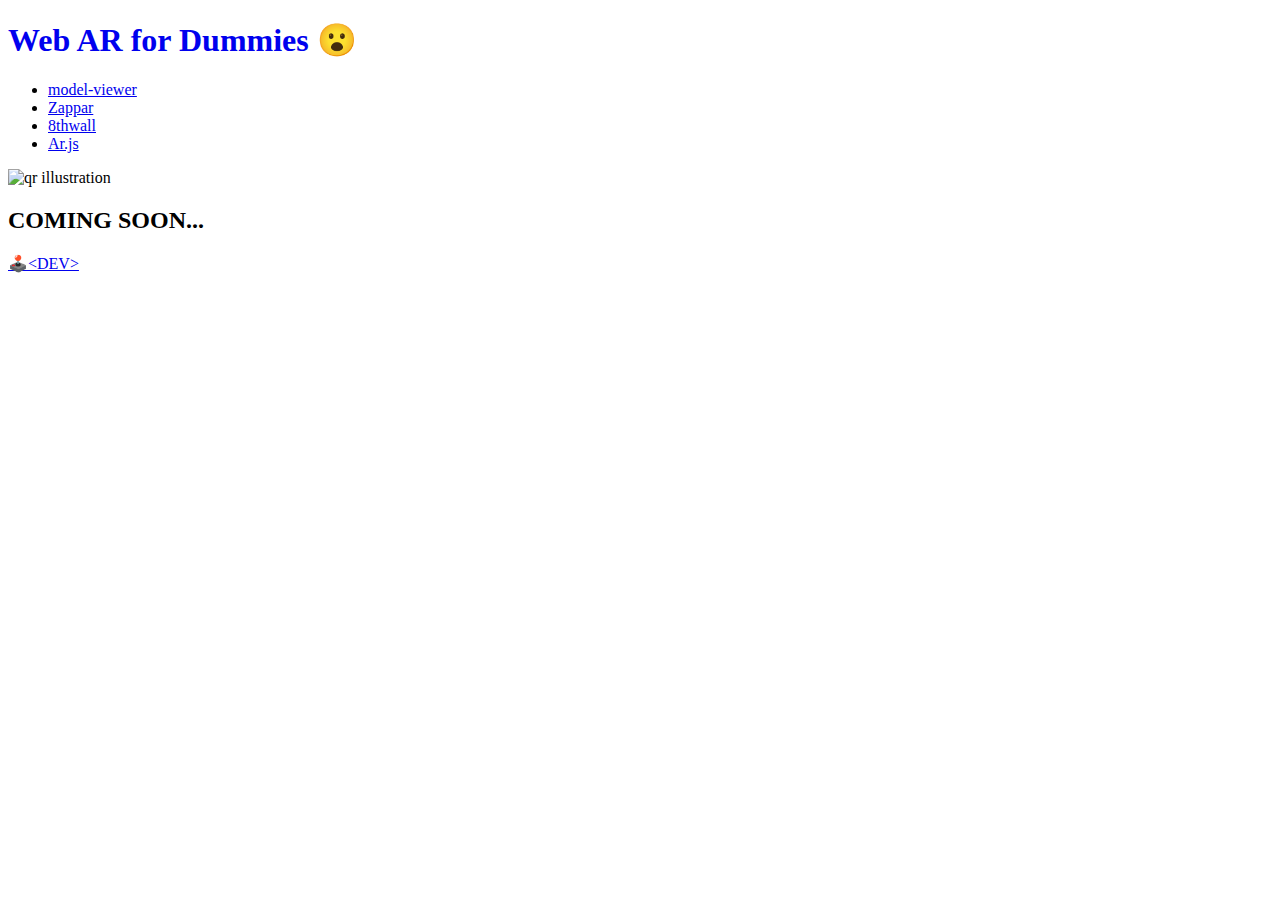
==== app/pages/model-viewer.html @ 89b1a94b "feat ✨: Landing page" ====
<!DOCTYPE html>
<html lang="en">
  <head>
    <!--
      This is the page head - it contains info the browser uses to display the page
      You won't see what's in the head in the page
      Scroll down to the body element for the page content
    -->

    <meta charset="utf-8" />
    <meta name="viewport" content="width=device-width, initial-scale=1" />
    <link rel="icon" href="https://glitch.com/favicon.ico" />

    <!-- 
      This is an HTML comment
      You can write text in a comment and the content won't be visible in the page
    -->

    <title>WebAR 4 Dummies</title>

    <!-- Meta tags for SEO and social sharing -->
    <link rel="canonical" href="https://glitch-hello-website.glitch.me/" />
    <meta
      name="description"
      content="A simple website, built with Glitch. Remix it to get your own."
    />
    <meta name="robots" content="index,follow" />
    <meta property="og:title" content="WebAR 4 Dummies" />
    <meta property="og:type" content="article" />
    <meta property="og:url" content="https://shiny-guiltless-session.glitch.me/" />
    <meta
      property="og:description"
      content="A simple infosite to teach web AR, built with Glitch."
    />
    <meta
      property="og:image"
      content="https://cdn.glitch.com/605e2a51-d45f-4d87-a285-9410ad350515%2Fhello-website-social.png?v=1616712748147"
    />
    <meta name="twitter:card" content="summary" />

    <!-- Import the webpage's stylesheet -->
    <link rel="stylesheet" href="/styles/style.css" />
    <link rel="stylesheet" href="/styles/gallery.css" />
    <link rel="stylesheet" href="/styles/model-style.css" />
    <!-- Import the webpage's javascript file -->
    <script
      src="https://code.jquery.com/jquery-3.6.0.min.js"
      integrity="sha256-/xUj+3OJU5yExlq6GSYGSHk7tPXikynS7ogEvDej/m4="
      crossorigin="anonymous"
    ></script>
    <script src="/script.js" defer></script>
  </head>
  
  <body>
    <div class="sticky">
     <a href="/index.html" style="text-decoration:none">
      <h1 class="title">Web AR for Dummies <span id="emoji">😮</span></h1>
      </a>
      <ul>
        <li><a href="/pages/model-viewer.html" class="underAnim">model-viewer </a></li>
        <li><a href="/pages/Zappar.html" class="underAnim">Zappar</a></li>
        <li><a href="#8thwall" class="underAnim">8thwall</a></li>
        <li><a href="#Ar.js" class="underAnim">Ar.js</a></li>
      </ul>
    </div>
    <!--
      This is the body of the page
      Look at the elements and see how they appear in the rendered page on the right
      Each element is defined using tags, with < and > indicating where each one opens and closes
      There are elements for sections of the page, images, text, and more
      The elements include attributes referenced in the CSS for the page style
    -->
    <!-- The wrapper and content divs set margins and positioning -->
   <!-- <div id="main" class="wrapper">
      <!-- Instructions on using this project 
      <div class="instructions">
        <h2>Getting Started  <span style="font-size: 1em;" class="blink">🧙🏼</span></h2>
        <p>
          <strong>Select a Framework</strong> which will define the structure
          for your AR project. You can use it to build your first AR. Some prominent web AR supporting
          <br/> 
           frameworks are as follows
        </p>
          <ol>
          1. <a href="https://threejs.org/">Three.js</a><br/>
          2. <a href="https://aframe.io/">A-Frame</a><br/>
          3. <a href="https://playcanvas.com/">PlayCanvas</a><br/>
          4. <a href="https://www.babylonjs.com/">Babylon.js</a><br/>
          5. <a href="https://modelviewer.dev/">&lt;model-viewer&gt;</a><br/>   
          </ol>
         <p>
          <strong>Select a development framework</strong> to be used to create web AR projects. 
          You can use any IDE for your web AR developments. Web AR is supported on all major&emsp;&emsp;
          <br/> 
          JS development frameworks like 
          <a href="https://www.javascript.com/">JavaScript</a>,
          <a href="https://reactjs.org/">React</a>,
          <a href="https://angularjs.org/">Angular</a>, etc.
          <br/>
          <br/>
          <strong>integrated development environment (IDE)</strong>
           <ol>
          1. <a href="https://www.jetbrains.com/idea/">IntelliJ IDEA</a><br/>
          2. <a href="https://code.visualstudio.com/">VS Code</a><br/>
          3. <a href="https://glitch.com/">Glitch</a><br/><br/>
          Platforms like
          <a href="https://playcanvas.com/">PlayCanvas</a>,
          <a href="https://www.8thwall.com/">8th Wall</a>, etc.
          provide an in built cloud-editor as well as support for self-hosted projects.
          </ol>     
        </p>
        <!-- Once you've added the button from the readme, click it in the page -->
        <!-- Check out the function in script.js to see how it works -->
     <!-- </div>
    </div>-->
    <div id="comingS">
      <img  
          src="https://cdn.glitch.com/a9975ea6-8949-4bab-addb-8a95021dc2da%2Fillustration.svg"
          alt="qr illustration"
        />
      <h2>
        COMING SOON...
      </h2>
    </div>
    
    <!-- The footer holds our remix button — you can use it for structure or cut it out ✂ -->
    <footer class="footer">
      <div class="links"></div>
      <a
        id="dev"
        class="btn--remix"
        target="_top"
        href="https://linktr.ee/ambrielm3"
      >
        🕹️&lt;DEV&gt;
      </a>
    </footer>
    <!-- Import the component -->
    <script
      type="module"
      src="https://unpkg.com/@google/model-viewer/dist/model-viewer.min.js"
    ></script>
  </body>
</html>
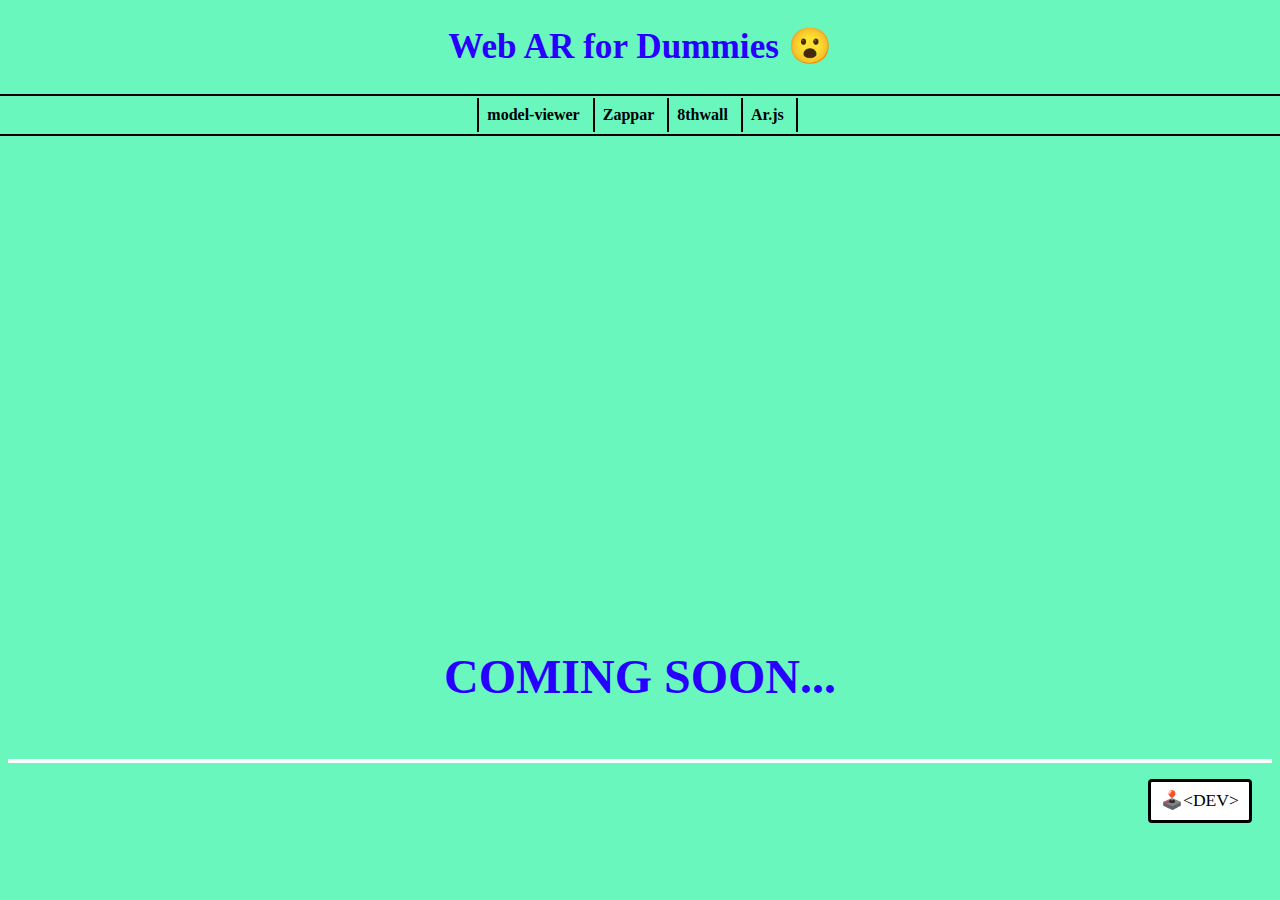
==== commit 688c6b7c: "refactor 📁: Reformat the file content" ====
--- a/app/pages/model-viewer.html
+++ b/app/pages/model-viewer.html
@@ -1,15 +1,15 @@
 <!DOCTYPE html>
 <html lang="en">
-  <head>
+<head>
     <!--
       This is the page head - it contains info the browser uses to display the page
       You won't see what's in the head in the page
       Scroll down to the body element for the page content
     -->
 
-    <meta charset="utf-8" />
-    <meta name="viewport" content="width=device-width, initial-scale=1" />
-    <link rel="icon" href="https://glitch.com/favicon.ico" />
+    <meta charset="utf-8"/>
+    <meta name="viewport" content="width=device-width, initial-scale=1"/>
+    <link rel="icon" href="https://glitch.com/favicon.ico"/>
 
     <!-- 
       This is an HTML comment
@@ -19,126 +19,126 @@
     <title>WebAR 4 Dummies</title>
 
     <!-- Meta tags for SEO and social sharing -->
-    <link rel="canonical" href="https://glitch-hello-website.glitch.me/" />
+    <link rel="canonical" href="https://glitch-hello-website.glitch.me/"/>
     <meta
-      name="description"
-      content="A simple website, built with Glitch. Remix it to get your own."
+            name="description"
+            content="A simple website, built with Glitch. Remix it to get your own."
     />
-    <meta name="robots" content="index,follow" />
-    <meta property="og:title" content="WebAR 4 Dummies" />
-    <meta property="og:type" content="article" />
-    <meta property="og:url" content="https://shiny-guiltless-session.glitch.me/" />
+    <meta name="robots" content="index,follow"/>
+    <meta property="og:title" content="WebAR 4 Dummies"/>
+    <meta property="og:type" content="article"/>
+    <meta property="og:url" content="https://shiny-guiltless-session.glitch.me/"/>
     <meta
-      property="og:description"
-      content="A simple infosite to teach web AR, built with Glitch."
+            property="og:description"
+            content="A simple infosite to teach web AR, built with Glitch."
     />
     <meta
-      property="og:image"
-      content="https://cdn.glitch.com/605e2a51-d45f-4d87-a285-9410ad350515%2Fhello-website-social.png?v=1616712748147"
+            property="og:image"
+            content="https://cdn.glitch.com/605e2a51-d45f-4d87-a285-9410ad350515%2Fhello-website-social.png?v=1616712748147"
     />
-    <meta name="twitter:card" content="summary" />
+    <meta name="twitter:card" content="summary"/>
 
     <!-- Import the webpage's stylesheet -->
-    <link rel="stylesheet" href="/styles/style.css" />
-    <link rel="stylesheet" href="/styles/gallery.css" />
-    <link rel="stylesheet" href="/styles/model-style.css" />
+    <link rel="stylesheet" href=".././styles/style.css"/>
+    <link rel="stylesheet" href=".././styles/gallery.css"/>
+    <link rel="stylesheet" href=".././styles/model-style.css"/>
     <!-- Import the webpage's javascript file -->
     <script
-      src="https://code.jquery.com/jquery-3.6.0.min.js"
-      integrity="sha256-/xUj+3OJU5yExlq6GSYGSHk7tPXikynS7ogEvDej/m4="
-      crossorigin="anonymous"
+            src="https://code.jquery.com/jquery-3.6.0.min.js"
+            integrity="sha256-/xUj+3OJU5yExlq6GSYGSHk7tPXikynS7ogEvDej/m4="
+            crossorigin="anonymous"
     ></script>
-    <script src="/script.js" defer></script>
-  </head>
-  
-  <body>
-    <div class="sticky">
-     <a href="/index.html" style="text-decoration:none">
-      <h1 class="title">Web AR for Dummies <span id="emoji">😮</span></h1>
-      </a>
-      <ul>
-        <li><a href="/pages/model-viewer.html" class="underAnim">model-viewer </a></li>
-        <li><a href="/pages/Zappar.html" class="underAnim">Zappar</a></li>
+    <script src=".././script.js" defer></script>
+</head>
+
+<body>
+<div class="sticky">
+    <a href=".././index.html" style="text-decoration:none">
+        <h1 class="title">Web AR for Dummies <span id="emoji">😮</span></h1>
+    </a>
+    <ul>
+        <li><a href=".././pages/model-viewer.html" class="underAnim">model-viewer </a></li>
+        <li><a href=".././pages/Zappar.html" class="underAnim">Zappar</a></li>
         <li><a href="#8thwall" class="underAnim">8thwall</a></li>
         <li><a href="#Ar.js" class="underAnim">Ar.js</a></li>
-      </ul>
-    </div>
-    <!--
-      This is the body of the page
-      Look at the elements and see how they appear in the rendered page on the right
-      Each element is defined using tags, with < and > indicating where each one opens and closes
-      There are elements for sections of the page, images, text, and more
-      The elements include attributes referenced in the CSS for the page style
-    -->
-    <!-- The wrapper and content divs set margins and positioning -->
-   <!-- <div id="main" class="wrapper">
-      <!-- Instructions on using this project 
-      <div class="instructions">
-        <h2>Getting Started  <span style="font-size: 1em;" class="blink">🧙🏼</span></h2>
-        <p>
-          <strong>Select a Framework</strong> which will define the structure
-          for your AR project. You can use it to build your first AR. Some prominent web AR supporting
-          <br/> 
-           frameworks are as follows
-        </p>
-          <ol>
-          1. <a href="https://threejs.org/">Three.js</a><br/>
-          2. <a href="https://aframe.io/">A-Frame</a><br/>
-          3. <a href="https://playcanvas.com/">PlayCanvas</a><br/>
-          4. <a href="https://www.babylonjs.com/">Babylon.js</a><br/>
-          5. <a href="https://modelviewer.dev/">&lt;model-viewer&gt;</a><br/>   
-          </ol>
-         <p>
-          <strong>Select a development framework</strong> to be used to create web AR projects. 
-          You can use any IDE for your web AR developments. Web AR is supported on all major&emsp;&emsp;
-          <br/> 
-          JS development frameworks like 
-          <a href="https://www.javascript.com/">JavaScript</a>,
-          <a href="https://reactjs.org/">React</a>,
-          <a href="https://angularjs.org/">Angular</a>, etc.
-          <br/>
-          <br/>
-          <strong>integrated development environment (IDE)</strong>
-           <ol>
-          1. <a href="https://www.jetbrains.com/idea/">IntelliJ IDEA</a><br/>
-          2. <a href="https://code.visualstudio.com/">VS Code</a><br/>
-          3. <a href="https://glitch.com/">Glitch</a><br/><br/>
-          Platforms like
-          <a href="https://playcanvas.com/">PlayCanvas</a>,
-          <a href="https://www.8thwall.com/">8th Wall</a>, etc.
-          provide an in built cloud-editor as well as support for self-hosted projects.
-          </ol>     
-        </p>
-        <!-- Once you've added the button from the readme, click it in the page -->
-        <!-- Check out the function in script.js to see how it works -->
-     <!-- </div>
-    </div>-->
-    <div id="comingS">
-      <img  
-          src="https://cdn.glitch.com/a9975ea6-8949-4bab-addb-8a95021dc2da%2Fillustration.svg"
-          alt="qr illustration"
-        />
-      <h2>
+    </ul>
+</div>
+<!--
+  This is the body of the page
+  Look at the elements and see how they appear in the rendered page on the right
+  Each element is defined using tags, with < and > indicating where each one opens and closes
+  There are elements for sections of the page, images, text, and more
+  The elements include attributes referenced in the CSS for the page style
+-->
+<!-- The wrapper and content divs set margins and positioning -->
+<!-- <div id="main" class="wrapper"> -->
+<!-- Instructions on using this project
+<div class="instructions">
+  <h2>Getting Started  <span style="font-size: 1em;" class="blink">🧙🏼</span></h2>
+  <p>
+    <strong>Select a Framework</strong> which will define the structure
+    for your AR project. You can use it to build your first AR. Some prominent web AR supporting
+    <br/>
+     frameworks are as follows
+  </p>
+    <ol>
+    1. <a href="https://threejs.org/">Three.js</a><br/>
+    2. <a href="https://aframe.io/">A-Frame</a><br/>
+    3. <a href="https://playcanvas.com/">PlayCanvas</a><br/>
+    4. <a href="https://www.babylonjs.com/">Babylon.js</a><br/>
+    5. <a href="https://modelviewer.dev/">&lt;model-viewer&gt;</a><br/>
+    </ol>
+   <p>
+    <strong>Select a development framework</strong> to be used to create web AR projects.
+    You can use any IDE for your web AR developments. Web AR is supported on all major&emsp;&emsp;
+    <br/>
+    JS development frameworks like
+    <a href="https://www.javascript.com/">JavaScript</a>,
+    <a href="https://reactjs.org/">React</a>,
+    <a href="https://angularjs.org/">Angular</a>, etc.
+    <br/>
+    <br/>
+    <strong>integrated development environment (IDE)</strong>
+     <ol>
+    1. <a href="https://www.jetbrains.com/idea/">IntelliJ IDEA</a><br/>
+    2. <a href="https://code.visualstudio.com/">VS Code</a><br/>
+    3. <a href="https://glitch.com/">Glitch</a><br/><br/>
+    Platforms like
+    <a href="https://playcanvas.com/">PlayCanvas</a>,
+    <a href="https://www.8thwall.com/">8th Wall</a>, etc.
+    provide an in built cloud-editor as well as support for self-hosted projects.
+    </ol>
+  </p>-->
+<!-- Once you've added the button from the readme, click it in the page -->
+<!-- Check out the function in script.js to see how it works -->
+<!-- </div>
+</div>-->
+<div id="comingS">
+    <img
+            src="https://cdn.glitch.com/a9975ea6-8949-4bab-addb-8a95021dc2da%2Fillustration.svg"
+            alt="qr illustration"
+    />
+    <h2>
         COMING SOON...
-      </h2>
-    </div>
-    
-    <!-- The footer holds our remix button — you can use it for structure or cut it out ✂ -->
-    <footer class="footer">
-      <div class="links"></div>
-      <a
-        id="dev"
-        class="btn--remix"
-        target="_top"
-        href="https://linktr.ee/ambrielm3"
-      >
+    </h2>
+</div>
+
+<!-- The footer holds our remix button — you can use it for structure or cut it out ✂ -->
+<footer class="footer">
+    <div class="links"></div>
+    <a
+            id="dev"
+            class="btn--remix"
+            target="_top"
+            href="https://linktr.ee/ambrielm3"
+    >
         🕹️&lt;DEV&gt;
-      </a>
-    </footer>
-    <!-- Import the component -->
-    <script
-      type="module"
-      src="https://unpkg.com/@google/model-viewer/dist/model-viewer.min.js"
-    ></script>
-  </body>
+    </a>
+</footer>
+<!-- Import the component -->
+<script
+        type="module"
+        src="https://unpkg.com/@google/model-viewer/dist/model-viewer.min.js"
+></script>
+</body>
 </html>
--- a/app/styles/style.css
+++ b/app/styles/style.css
@@ -0,0 +1,349 @@
+/******************************************************************************
+START Glitch hello-app default styles
+
+The styles in this section do some minimal CSS resets, set default fonts and 
+colors, and handle the layout for our footer and "Remix on Glitch" button. If
+you're new to CSS they may seem a little complicated, but you can scroll down
+to this section's matching END comment to see page-specific styles.
+******************************************************************************/
+
+/* 
+  The style rules specify elements by type and by attributes such as class and ID
+  Each section indicates an element or elements, then lists the style properties to apply
+  See if you can cross-reference the rules in this file with the elements in index.html
+*/
+
+/* Our default values set as CSS variables */
+:root {
+    --color-bg: #69f7be;
+    --color-text-main: #000000;
+    --color-primary: #ffd300;
+    --wrapper-height: 87vh;
+    --image-max-width: 300px;
+    --image-margin: 3rem;
+    --font-family: "HK Grotesk";
+    --font-family-header: "HK Grotesk";
+}
+
+/* Basic page style resets */
+* {
+    box-sizing: border-box;
+}
+
+[hidden] {
+    display: none !important;
+}
+
+.visible {
+    visibility: visible;
+    opacity: 1;
+    transition: opacity 0.2s linear;
+}
+
+.hidden {
+    visibility: hidden;
+    opacity: 0;
+    transition: visibility 0s 2s, opacity 0.2s linear;
+}
+
+/* Import fonts */
+@font-face {
+    font-family: HK Grotesk;
+    src: url("https://cdn.glitch.me/605e2a51-d45f-4d87-a285-9410ad350515%2FHKGrotesk-Regular.otf?v=1603136326027") format("opentype");
+}
+
+@font-face {
+    font-family: HK Grotesk;
+    font-weight: bold;
+    src: url("https://cdn.glitch.me/605e2a51-d45f-4d87-a285-9410ad350515%2FHKGrotesk-Bold.otf?v=1603136323437") format("opentype");
+}
+
+@font-face {
+    font-family: aglet-mono;
+    font-weight: regular;
+    src: url("https://cdn.glitch.global/5071cd64-d9ab-4d35-9f8c-a1da345381fe/Aglet_Mono_Regular.woff2?v=1657112374241") format("opentype");
+}
+
+/* Our remix on glitch button */
+.btn--remix {
+    font-family: aglet-mono;
+    padding: 0.75rem 1rem;
+    font-size: 1.1rem;
+    line-height: 1rem;
+    font-weight: 500;
+    height: 2.75rem;
+    align-items: center;
+    cursor: pointer;
+    background: #ffffff;
+    border: 1px solid #000000;
+    box-sizing: border-box;
+    border-radius: 4px;
+    text-decoration: none;
+    color: #000;
+    white-space: nowrap;
+    margin-left: auto;
+}
+
+.btn--remix img {
+    margin-right: 0.5rem;
+}
+
+.btn--remix:hover {
+    background-color: #d0fff1;
+}
+
+/* Navigation grid */
+ul {
+    width: 100%;
+    list-style-type: none;
+    margin: 0;
+    padding: 2px;
+    overflow: hidden;
+    background-color: var(--color-bg);
+    border-top: 2px solid #000000;
+    border-bottom: 2px solid #000000;
+    display: flex;
+    flex-direction: row;
+    align-items: center;
+    justify-content: center;
+}
+
+li {
+    margin-right: 5px;
+    float: right;
+    border-left: 2px solid #000000;
+    font-weight: 600;
+    color: black;
+}
+
+li a {
+    display: block;
+    padding: 8px;
+    color: black;
+    text-decoration: none;
+}
+
+.underAnim {
+    display: inline-block;
+    position: relative;
+}
+
+.underAnim:after {
+    content: "";
+    position: absolute;
+    width: 100%;
+    transform: scaleX(0);
+    height: 2px;
+    bottom: 0;
+    left: 2.5px;
+    background-color: black;
+    transform-origin: bottom right;
+    transition: transform 0.25s ease-out;
+}
+
+.underAnim:hover:after {
+    transform: scaleX(0.9);
+    transform-origin: center;
+}
+
+li:last-child {
+    padding-right: 4px;
+    border-right: 2px solid #000000;
+}
+
+.footer {
+    display: flex;
+    justify-content: space-between;
+    margin: 1rem auto 0;
+    padding: 1rem 0 0.75rem 0;
+    width: 100%;
+    flex-wrap: wrap;
+    border-top: 4px solid #fff;
+}
+
+.footer a {
+    border: 3px solid;
+    padding: 10px;
+    margin-right: 20px;
+    font-family: aglet-mono;
+    font-style: normal;
+    font-weight: normal;
+    font-size: 1.1rem;
+    color: #000;
+    text-decoration: none;
+}
+
+.footer a:hover {
+    background: var(--color-primary);
+    box-shadow: 3px 5px;
+    font-weight: bold;
+}
+
+.footer .links {
+    padding: 0.5rem 1rem 1.5rem;
+    white-space: nowrap;
+}
+
+.divider {
+    padding: 0 1rem;
+}
+
+/******************************************************************************
+END Glitch hello-app default styles
+******************************************************************************/
+
+body {
+    font-family: aglet-mono;
+    background-color: var(--color-bg);
+}
+
+/* Page structure */
+.wrapper {
+    min-height: var(--wrapper-height);
+    display: grid;
+    place-items: center;
+    margin: 0 1rem;
+}
+
+model-viewer {
+    width: 100%;
+    height: 300px;
+    background-color: #b79eb1;
+    padding: 10px;
+}
+
+#mViewer {
+    max-width: 300px;
+    max-height: var(--image-max-width);
+    align-self: flex-end;
+    display: flex;
+    flex-direction: column;
+    align-items: center;
+    justify-content: center;
+    border-radius: 5px;
+}
+
+#qrBtn {
+    position: absolute;
+    align-self: flex-start;
+    margin-bottom: 230px;
+    margin-left: 10px;
+    background-image: url(https://cdn.glitch.global/5071cd64-d9ab-4d35-9f8c-a1da345381fe/ar_icon.png);
+    background-repeat: no-repeat;
+    background-size: 30px 30px;
+    background-position: 12px 50%;
+    background-color: #fff;
+    padding: 0px 16px 0px 40px;
+    height: 50px;
+    border: none;
+    cursor: pointer;
+}
+
+#qrBtn:hover {
+    box-shadow: 5px 5px;
+    font-weight: bold;
+}
+
+#qrBtn:active {
+    box-shadow: 0 5px black;
+    transform: translateY(4px);
+}
+
+#qrCode {
+    border-radius: 25px;
+}
+
+/* Very light scaling for our illustration */
+.title {
+    color: #2800ff;
+    font-family: aglet-mono;
+    font-style: normal;
+    font-weight: 900;
+    line-height: 105%;
+    padding: 5px;
+}
+
+/* Very light scaling for our illustration */
+.illustration {
+    max-width: 100%;
+    border: 3px solid;
+    padding: 5px;
+    box-shadow: 5px 5px;
+    border-radius: 5px;
+}
+
+/* Interactive image */
+.illustration:active {
+    transform: translateY(5px);
+}
+
+.imageO {
+    height: 300px;
+    float: left;
+    margin-right: 10px;
+}
+
+/* Instructions */
+.instructions {
+    margin: 1rem auto 0;
+}
+
+.instructions a {
+    color: magenta;
+}
+
+/* Subheading */
+h2 {
+    color: #2800ff;
+}
+
+.blink {
+    font-size: 0.8em;
+    animation: fadeIn infinite 3s;
+    animation-fill-mode: forwards;
+    visibility: hidden;
+    color: orange;
+}
+
+@keyframes fadeIn {
+    0%,
+    100% {
+        opacity: 0;
+    }
+    50% {
+        visibility: visible;
+        opacity: 1;
+    }
+}
+
+.sticky {
+    position: fixed;
+    top: 0;
+    left: 0;
+    width: 100%;
+    background-color: var(--color-bg);
+    z-index: 10;
+    display: flex;
+    flex-direction: column;
+    align-items: center;
+    justify-content: center;
+}
+
+#comingS {
+    margin-top: 9%;
+    width: 100%;
+    height: 100%;
+    display: flex;
+    flex-direction: column;
+    align-items: center;
+    justify-content: center;
+}
+
+#comingS img {
+    width: 55vh;
+    height: 55vh;
+}
+
+#comingS h2 {
+    font-size: 3em;
+}
--- a/app/styles/gallery.css
+++ b/app/styles/gallery.css
@@ -0,0 +1,142 @@
+.gallery-wrapper {
+    min-height: var(--wrapper-height);
+    display: flex;
+    justify-content: center;
+    align-self: center;
+    margin: 0 0.5rem;
+}
+
+.image-gallery {
+    /* Mobile first */
+    margin-top: 20vh;
+    display: flex;
+    flex-direction: column;
+    gap: 10px;
+}
+
+.image-gallery .column {
+    display: flex;
+    flex-direction: column;
+    gap: 10px;
+}
+
+.image-item {
+    margin: 6px;
+}
+
+.image-item img {
+    max-width: 300px;
+    width: 100%;
+    border-radius: 5px;
+    height: 100%;
+    object-fit: cover;
+}
+
+@media only screen and (min-width: 768px) {
+    .image-gallery {
+        flex-direction: row;
+    }
+
+    .image-gallery {
+        margin-top: 15vh;
+    }
+
+    h1 {
+        font-size: 2.2em;
+    }
+
+    #amz-sneaks {
+        margin-top: 7.8vw;
+    }
+
+    #abs {
+        z-index: -1;
+        left: 100px;
+        width: 400px;
+        position: absolute;
+        margin-top: 5%;
+        filter: drop-shadow(0 0 1rem);
+        scale: 1;
+    }
+
+    #abs2 {
+        z-index: -1;
+        bottom: 0px;
+        right: 100px;
+        width: 400px;
+        position: absolute;
+        -webkit-transform: scaleX(-1);
+        transform: scaleX(-1);
+        filter: drop-shadow(0 0 1rem);
+    }
+}
+
+@media only screen and (max-width: 900px) {
+    #qrBox {
+        visibility: hidden;
+        opacity: 0;
+        transition: visibility 0s 2s, opacity 0.2s linear;
+    }
+
+    h1 {
+        font-size: 1.6em;
+    }
+
+    li a {
+        display: block;
+        padding: 4px;
+        color: black;
+        text-decoration: none;
+    }
+
+    #comingS {
+        margin-top: 50%;
+    }
+
+    #comingS img {
+        width: 45vh;
+        height: 45vh;
+    }
+
+    #comingS h2 {
+        font-size: 2em;
+    }
+
+    #abs {
+        z-index: -1;
+        left: -100px;
+        width: 250px;
+        position: absolute;
+        margin-top: 15%;
+        filter: drop-shadow(0 0 1rem);
+    }
+
+    #abs2 {
+        z-index: -1;
+        bottom: -1400px;
+        right: -100px;
+        width: 250px;
+        position: absolute;
+        margin-top: 15%;
+        -webkit-transform: scaleX(-1);
+        transform: scaleX(-1);
+        filter: drop-shadow(0 0 1rem);
+    }
+}
+
+#qrBox {
+    display: flex;
+    justify-content: center;
+    align-self: center;
+    position: absolute;
+    top: 420px;
+    width: 100%;
+    z-index: 1;
+}
+
+#qrCode {
+    border-radius: 25px;
+    filter: drop-shadow(0 0 0.75rem);
+    width: 250px;
+    height: 250px;
+}
--- a/app/styles/model-style.css
+++ b/app/styles/model-style.css
@@ -0,0 +1,65 @@
+:not(:defined) > * {
+    display: none;
+}
+
+.progress-bar {
+    display: block;
+    width: 33%;
+    height: 10%;
+    max-height: 2%;
+    position: absolute;
+    left: 50%;
+    top: 50%;
+    transform: translate3d(-50%, -50%, 0);
+    border-radius: 25px;
+    box-shadow: 0px 3px 10px 3px rgba(0, 0, 0, 0.5), 0px 0px 5px 1px rgba(0, 0, 0, 0.6);
+    border: 1px solid rgba(255, 255, 255, 0.9);
+    background-color: rgba(0, 0, 0, 0.5);
+}
+
+.progress-bar.hide {
+    visibility: hidden;
+    transition: visibility 0.3s;
+}
+
+.update-bar {
+    background-color: rgba(255, 255, 255, 0.9);
+    width: 0%;
+    height: 100%;
+    border-radius: 25px;
+    float: left;
+    transition: width 0.3s;
+}
+
+#ar-button {
+    background-image: url(https://cdn.glitch.global/5071cd64-d9ab-4d35-9f8c-a1da345381fe/ar_icon.png);
+    background-repeat: no-repeat;
+    background-size: 20px 20px;
+    background-position: 12px 50%;
+    background-color: #fff;
+    position: absolute;
+    left: 50%;
+    transform: translateX(-50%);
+    white-space: nowrap;
+    bottom: 16px;
+    padding: 0px 16px 0px 40px;
+    font-family: Roboto Regular, Helvetica Neue, sans-serif;
+    font-size: 14px;
+    color: #4285f4;
+    height: 36px;
+    line-height: 36px;
+    border-radius: 18px;
+    border: 1px solid #DADCE0;
+}
+
+#ar-button:active {
+    background-color: #E8EAED;
+}
+
+#ar-button:focus {
+    outline: none;
+}
+
+#ar-button:focus-visible {
+    outline: 1px solid #4285f4;
+}
